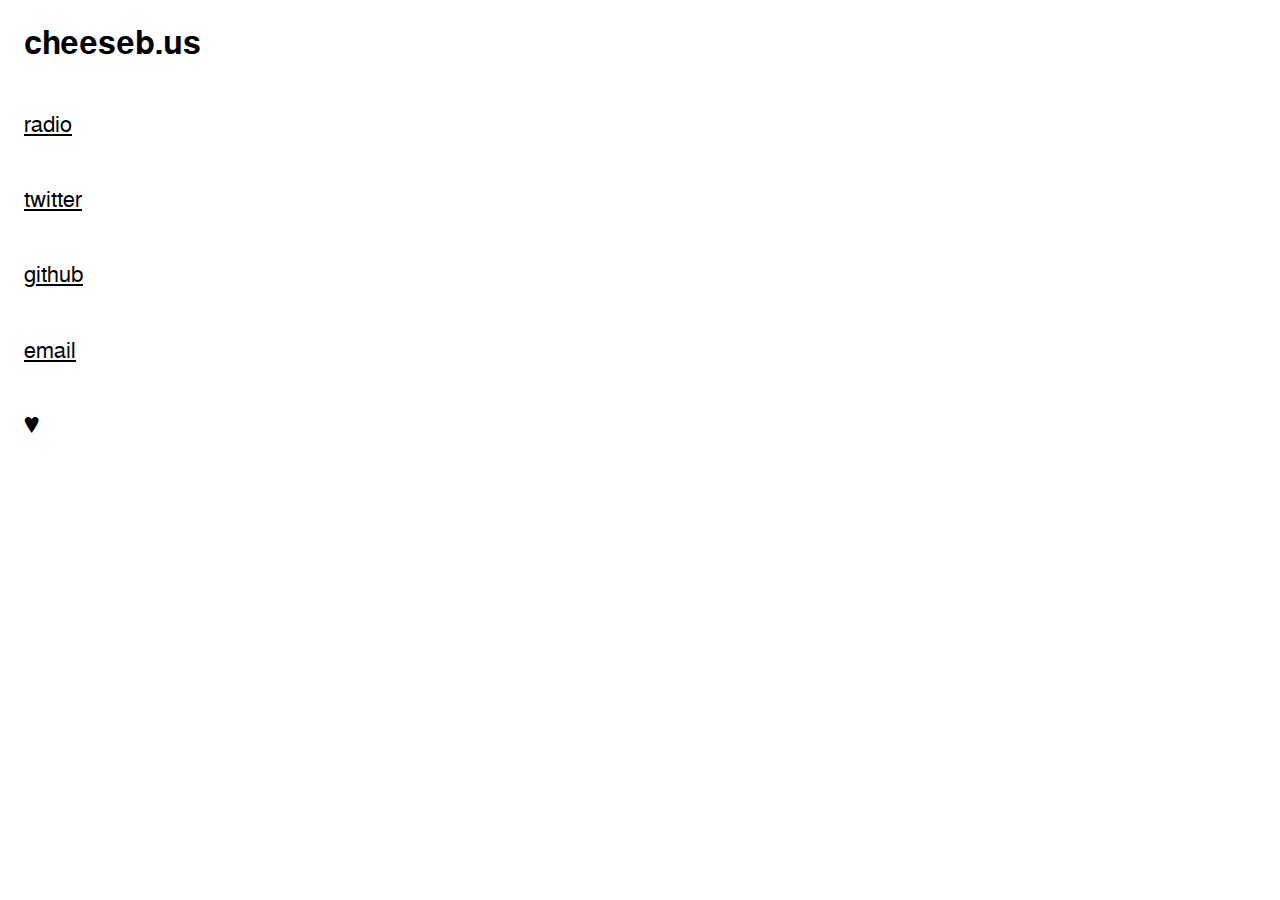
==== index.html @ db75fb14 "A cheese is born" ====
<!DOCTYPE html>
<html>
    <head>
        <meta charset="utf-8">
        <title>cheeseb.us</title>
        <link rel="license" href="https://www.gnu.org/licenses/agpl-3.0.html">
        <link rel="stylesheet" href="/stylesheet.css">
    </head>
    <body>
        <div id="content">
            <h2>cheeseb.us</h2>
            <h6><a href="/radio/">radio</a></h6>
            <h6><a href="https://twitter.com/pattnaff">twitter</a></h6>
            <h6><a href="https://github.com/pnaf">github</a></h6>
            <h6><a href="mailto:patrick@cheeseb.us">email</a></h6>
            <h6>&hearts;</h6>
        </div>
    </body>
</html>
---- stylesheet.css ----
@font-face {
  font-family: 'Droid Sans';
  src: local('Droid Sans'),
       url(/EFpQQyG9GqCrobXxL-KRMQFhaRv2pGgT5Kf0An0s4MM.woff);
}

@font-face {
  font-family: 'FreeMono';
  src: local('FreeMono'),
       url(/freefont-20120503/FreeMono.woff);
}

@font-face {
  font-family: 'FreeSans';
  src: local('FreeSans'),
       url(/freefont-20120503/FreeSans.woff);
}

@font-face {
  font-family: 'FreeSans Bold';
  src: local('FreeSans Bold'),
       url(/freefont-20120503/FreeSansBold.woff);
}

@font-face {
  font-family: 'Roboto';
  src: local('Roboto'),
       url(/2UX7WLTfW3W8TclTUvlFyQ.woff);
}

a:link {
   color: #000000;
}

a:visited {
   color: #404040;
}

#advisory {
   bottom: 0em;
   font-family: 'Droid Sans', sans-serif;
   font-size: 1.6em;
   font-weight: 400;
   position: absolute;
   right: 1em;
}

body {
   background: #ffffff;
}

#button {
   background: #e0e0e0;
   border-width: 0px;
   font-family: 'FreeMono', monospace;
   font-size: 19px;
}

#content {
   text-align: left;
   margin-left: 1em;
   margin-top: 1em;
}

#content h2 {
  font-family: 'FreeSans Bold', sans-serif;
  font-size: 2em;
  font-weight: 400;
}

#content h6 {
  font-family: 'FreeSans', sans-serif;
  font-size: 22px;
  font-weight: 400;
}

#play {
   background: #e0e0e0;
   border-width: 0px;
   font-family: 'FreeMono', monospace;
   font-size: 19px;
}
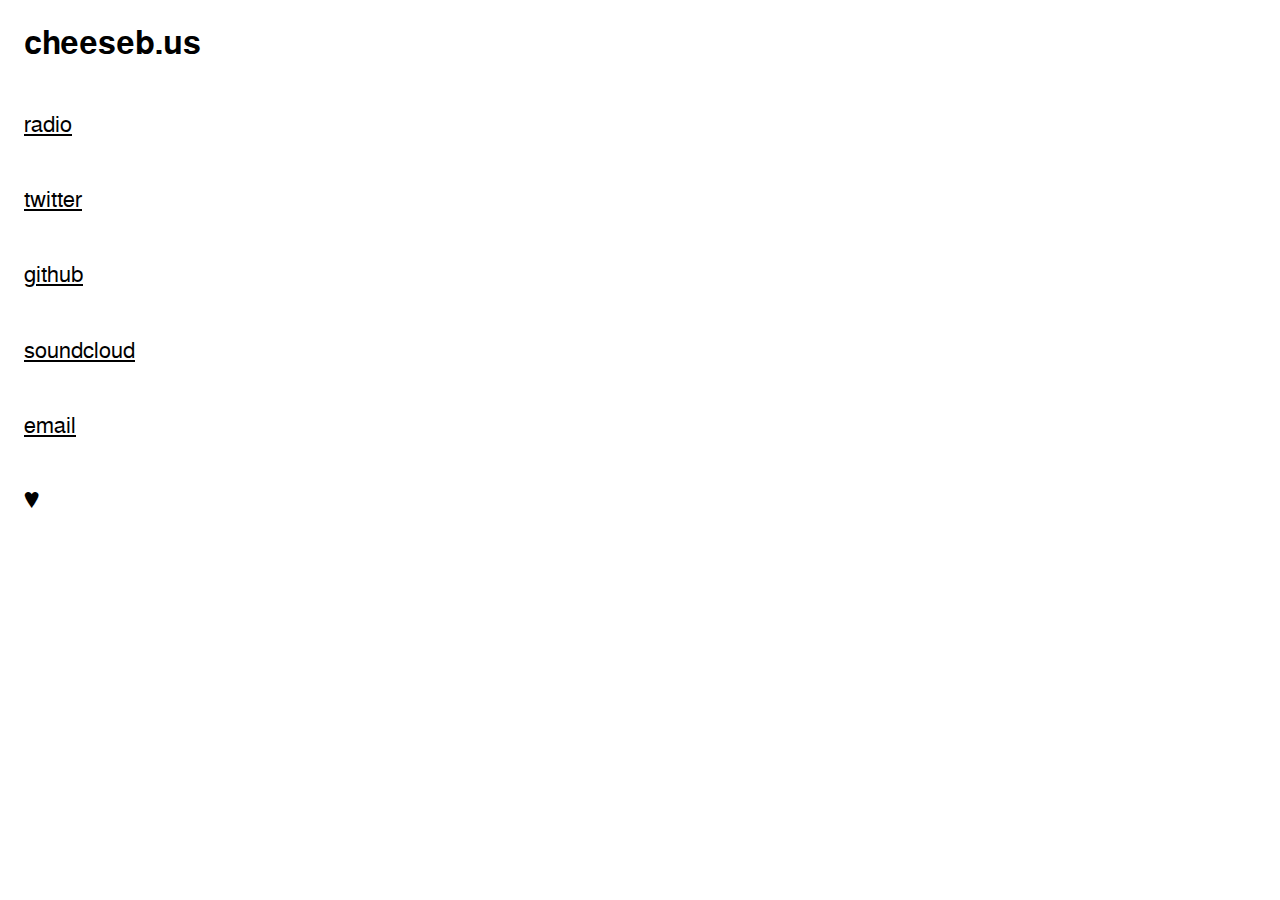
==== commit d3b6392c: "Add SoundCloud" ====
--- a/index.html
+++ b/index.html
@@ -12,6 +12,7 @@
             <h6><a href="/radio/">radio</a></h6>
             <h6><a href="https://twitter.com/pattnaff">twitter</a></h6>
             <h6><a href="https://github.com/pnaf">github</a></h6>
+            <h6><a href="https://soundcloud.com/foobiefoo">soundcloud</a></h6>
             <h6><a href="mailto:patrick@cheeseb.us">email</a></h6>
             <h6>&hearts;</h6>
         </div>
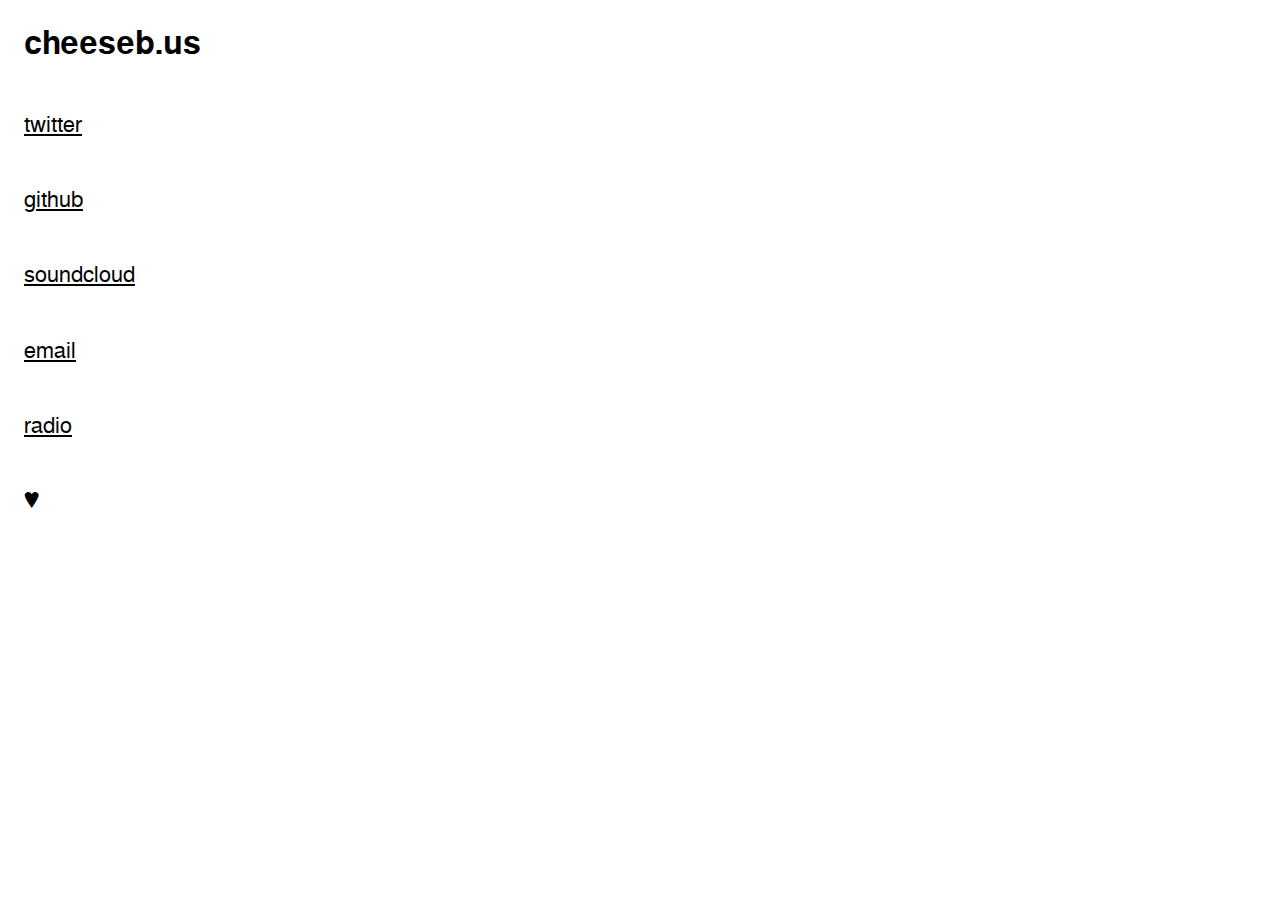
==== commit ad3bb631: "Reorganize menu" ====
--- a/index.html
+++ b/index.html
@@ -9,11 +9,11 @@
     <body>
         <div id="content">
             <h2>cheeseb.us</h2>
-            <h6><a href="/radio/">radio</a></h6>
             <h6><a href="https://twitter.com/pattnaff">twitter</a></h6>
             <h6><a href="https://github.com/pnaf">github</a></h6>
             <h6><a href="https://soundcloud.com/foobiefoo">soundcloud</a></h6>
             <h6><a href="mailto:patrick@cheeseb.us">email</a></h6>
+            <h6><a href="/radio/">radio</a></h6>
             <h6>&hearts;</h6>
         </div>
     </body>
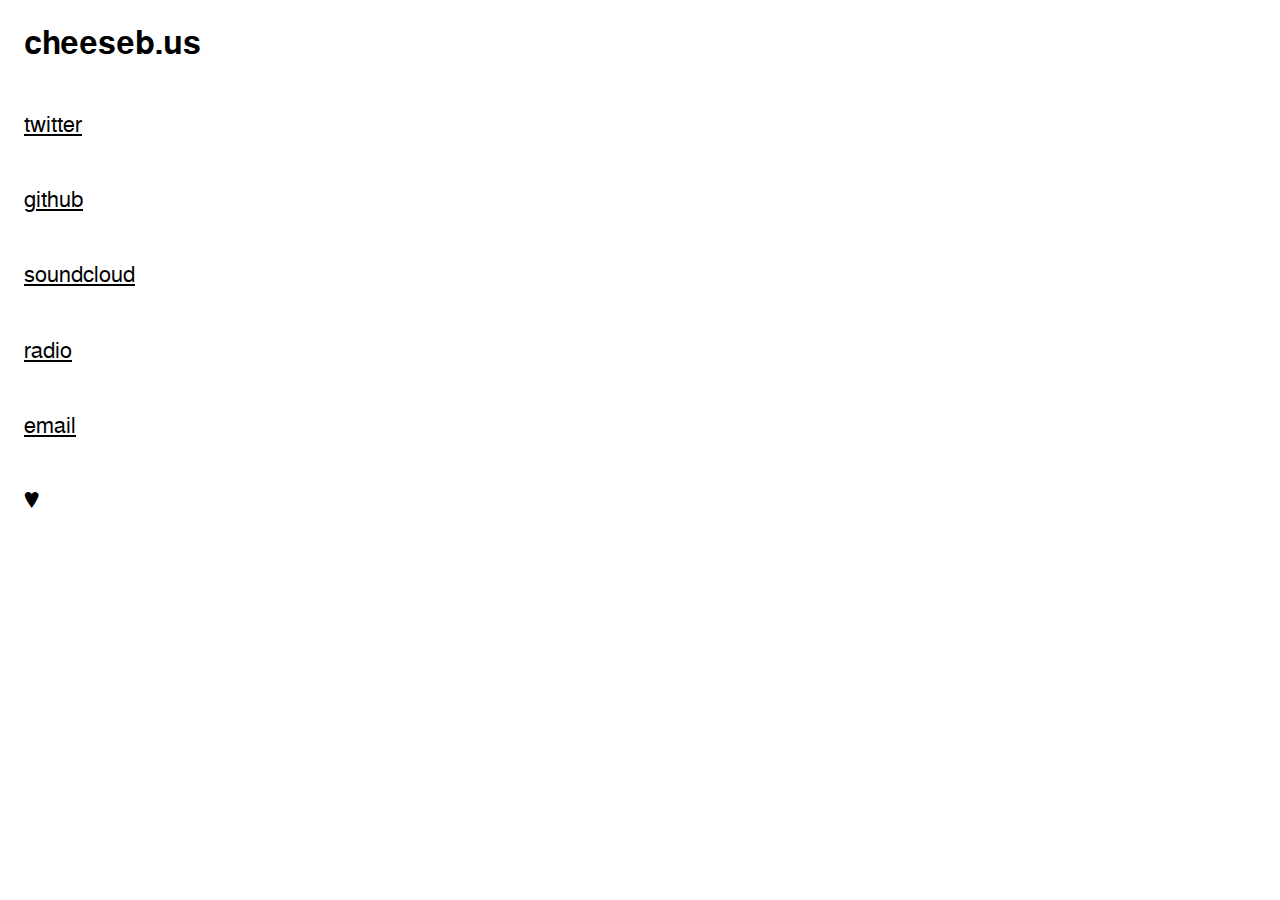
==== commit 353eb738: "D'oh" ====
--- a/index.html
+++ b/index.html
@@ -12,8 +12,8 @@
             <h6><a href="https://twitter.com/pattnaff">twitter</a></h6>
             <h6><a href="https://github.com/pnaf">github</a></h6>
             <h6><a href="https://soundcloud.com/foobiefoo">soundcloud</a></h6>
+            <h6><a href="/radio/">radio</a></h6>
             <h6><a href="mailto:patrick@cheeseb.us">email</a></h6>
-            <h6><a href="/radio/">radio</a></h6>
             <h6>&hearts;</h6>
         </div>
     </body>
